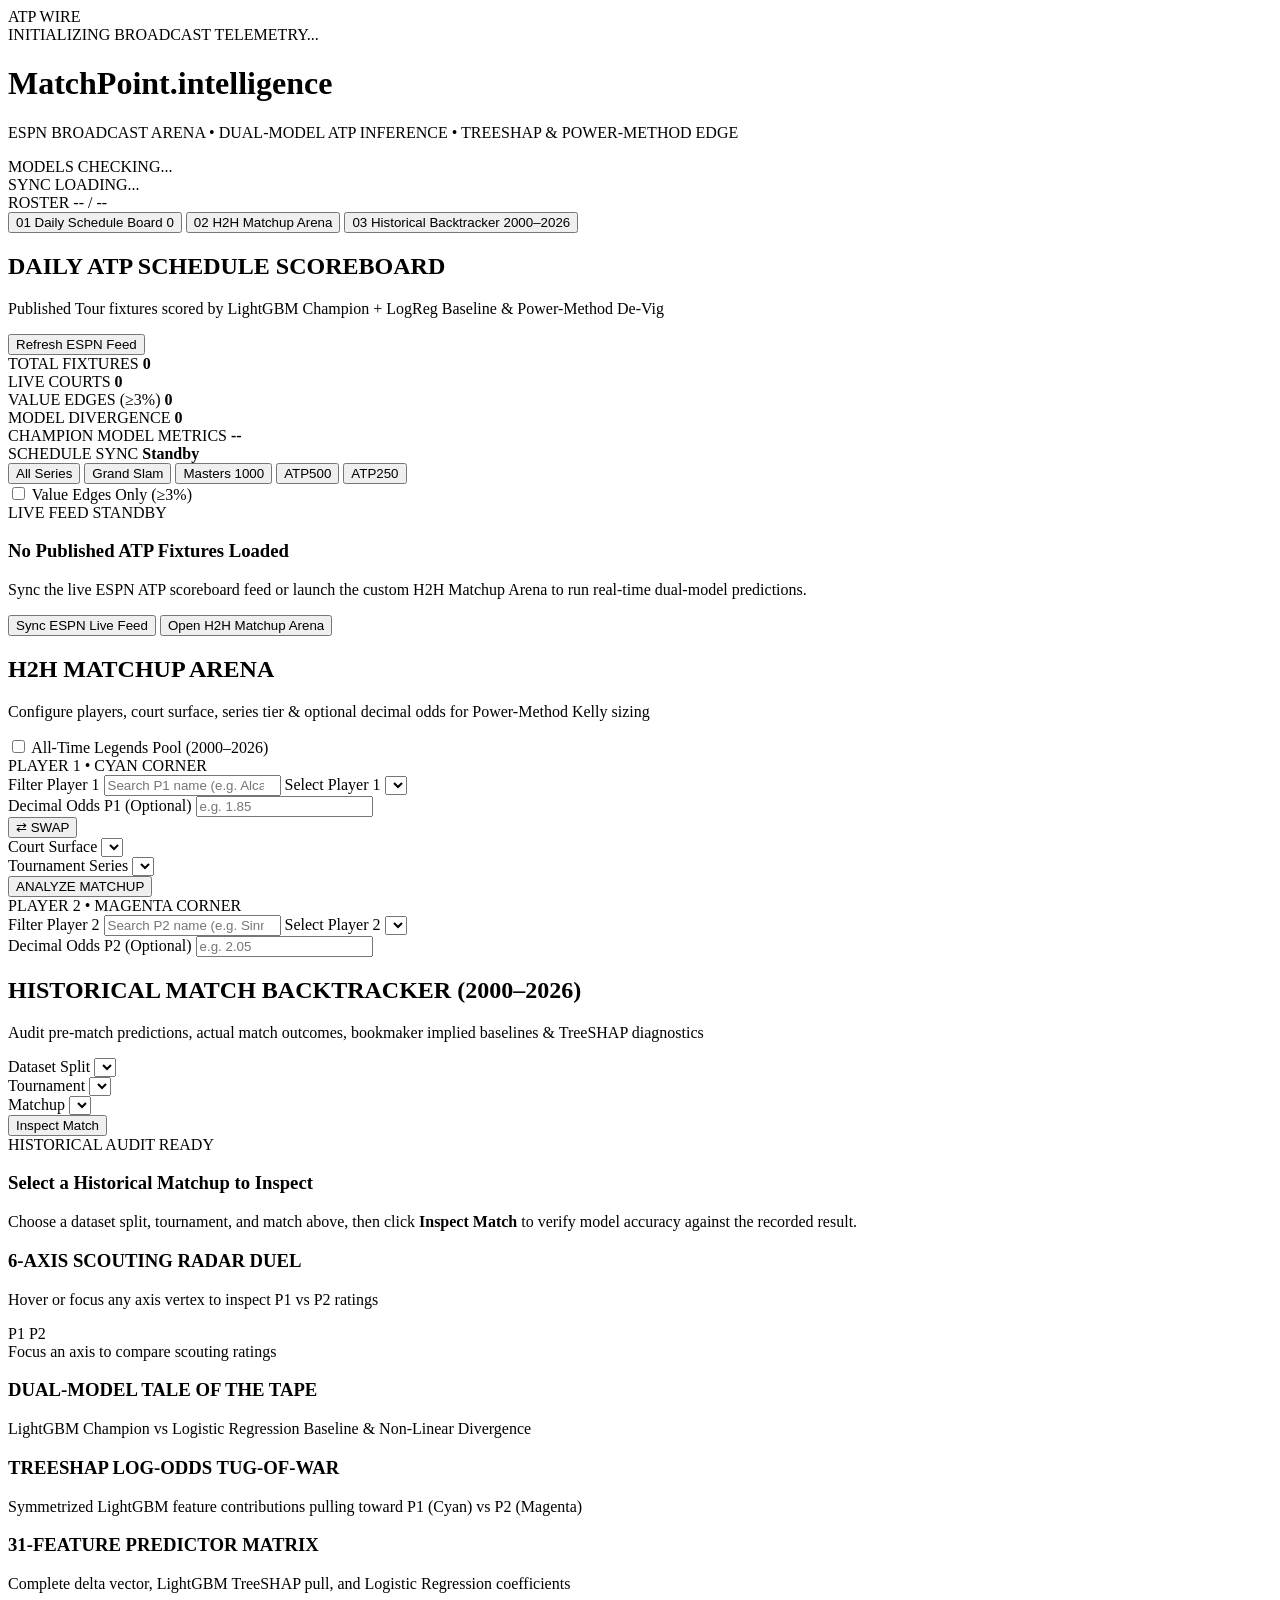
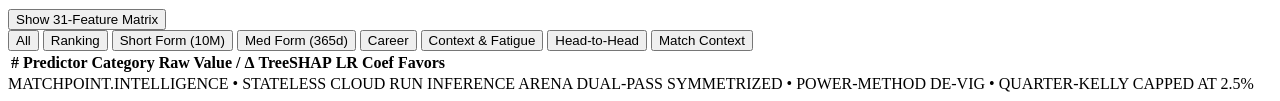
==== web/index.html @ 12cc08c3 "feat: daily ATP sync pipeline, FastAPI neon arena web app, Cloud Run packaging, and E2E suite" ====
<!DOCTYPE html>
<html lang="en">
<head>
  <meta charset="UTF-8">
  <meta name="viewport" content="width=device-width, initial-scale=1.0">
  <title>MatchPoint.intelligence | Neon ESPN ATP Analytics &amp; Inference Arena</title>
  <meta name="description" content="Real-time ATP tennis match prediction arena powered by dual-model LightGBM &amp; Logistic Regression inference, TreeSHAP explainability, Power-Method de-vigged betting edges, and Arcade scouting cards.">
  <link rel="stylesheet" href="/static/styles.css">
  <script defer src="/static/arcade_cards.js"></script>
  <script defer src="/static/charts.js"></script>
  <script defer src="/static/app.js"></script>
</head>
<body>
  <!-- Top ESPN Live-Match Ticker Strip -->
  <aside id="espnTickerStrip" data-testid="espn-ticker-strip" class="espn-ticker-strip" aria-label="ATP Live Match Ticker">
    <div class="ticker-brand-tag">
      <span class="live-dot" aria-hidden="true"></span>
      <span>ATP WIRE</span>
    </div>
    <div class="ticker-viewport">
      <div id="tickerTrack" data-testid="ticker-track" class="ticker-track" role="list">
        <div class="ticker-standby">INITIALIZING BROADCAST TELEMETRY...</div>
      </div>
    </div>
  </aside>

  <!-- Broadcast Masthead -->
  <header id="masthead" class="masthead">
    <div class="masthead-inner">
      <div class="brand-lockup">
        <div class="brand-emblem" aria-hidden="true">
          <span class="court-arc"></span>
          <span class="ball-core"></span>
        </div>
        <div class="brand-titles">
          <h1>MatchPoint.intelligence</h1>
          <p class="brand-subtitle">ESPN BROADCAST ARENA &bull; DUAL-MODEL ATP INFERENCE &bull; TREESHAP &amp; POWER-METHOD EDGE</p>
        </div>
      </div>

      <div class="telemetry-chips" aria-label="System Telemetry">
        <div id="chipModelsStatus" class="telemetry-chip">
          <span class="chip-dot chip-dot-cyan" aria-hidden="true"></span>
          <span class="chip-label">MODELS</span>
          <span class="chip-val">CHECKING...</span>
        </div>
        <div id="chipSyncStatus" class="telemetry-chip">
          <span class="chip-dot chip-dot-volt" aria-hidden="true"></span>
          <span class="chip-label">SYNC</span>
          <span class="chip-val">LOADING...</span>
        </div>
        <div id="chipRosterCount" class="telemetry-chip">
          <span class="chip-dot chip-dot-magenta" aria-hidden="true"></span>
          <span class="chip-label">ROSTER</span>
          <span class="chip-val">-- / --</span>
        </div>
      </div>
    </div>

    <!-- 3 Unified Navigation Modes -->
    <nav class="mode-nav-bar" aria-label="Platform Modes">
      <div class="mode-nav-inner" role="tablist">
        <button
          id="tabSchedule"
          data-testid="tab-schedule"
          class="mode-tab"
          role="tab"
          aria-selected="false"
          aria-controls="panelSchedule"
          type="button"
        >
          <span class="tab-code">01</span>
          <span class="tab-label">Daily Schedule Board</span>
          <span id="tabScheduleBadge" class="tab-badge">0</span>
        </button>
        <button
          id="tabArena"
          data-testid="tab-arena"
          class="mode-tab is-active"
          role="tab"
          aria-selected="true"
          aria-controls="panelArena"
          type="button"
        >
          <span class="tab-code">02</span>
          <span class="tab-label">H2H Matchup Arena</span>
        </button>
        <button
          id="tabBacktracker"
          data-testid="tab-backtracker"
          class="mode-tab"
          role="tab"
          aria-selected="false"
          aria-controls="panelBacktracker"
          type="button"
        >
          <span class="tab-code">03</span>
          <span class="tab-label">Historical Backtracker</span>
          <span class="tab-pill">2000–2026</span>
        </button>
      </div>
    </nav>
  </header>

  <main class="arena-shell">
    <!-- MODE 1: Daily Schedule Board -->
    <section
      id="panelSchedule"
      data-testid="panel-schedule"
      class="mode-panel is-hidden"
      role="tabpanel"
      aria-labelledby="tabSchedule"
      aria-hidden="true"
    >
      <div class="panel-header-row">
        <div>
          <h2 class="section-heading">DAILY ATP SCHEDULE SCOREBOARD</h2>
          <p class="section-subheading">Published Tour fixtures scored by LightGBM Champion + LogReg Baseline &amp; Power-Method De-Vig</p>
        </div>
        <div class="schedule-actions">
          <button id="refreshScheduleBtn" data-testid="refresh-schedule-btn" class="btn-neon-volt" type="button">
            <span class="btn-spinner" aria-hidden="true"></span>
            <span class="btn-text">Refresh ESPN Feed</span>
          </button>
        </div>
      </div>

      <!-- KPI Telemetry Bar -->
      <div id="scheduleKpiBar" class="kpi-bar">
        <div class="kpi-tile">
          <span class="kpi-label">TOTAL FIXTURES</span>
          <strong id="kpiTotalFixtures" class="kpi-value">0</strong>
        </div>
        <div class="kpi-tile kpi-live">
          <span class="kpi-label">LIVE COURTS</span>
          <strong id="kpiLiveCount" class="kpi-value">0</strong>
        </div>
        <div class="kpi-tile kpi-volt">
          <span class="kpi-label">VALUE EDGES (&ge;3%)</span>
          <strong id="kpiValueEdges" class="kpi-value">0</strong>
        </div>
        <div class="kpi-tile kpi-amber">
          <span class="kpi-label">MODEL DIVERGENCE</span>
          <strong id="kpiDivergentCount" class="kpi-value">0</strong>
        </div>
        <div class="kpi-tile kpi-wide">
          <span class="kpi-label">CHAMPION MODEL METRICS</span>
          <strong id="kpiModelMetrics" class="kpi-value kpi-value-sm">--</strong>
        </div>
        <div class="kpi-tile">
          <span class="kpi-label">SCHEDULE SYNC</span>
          <strong id="kpiSyncTime" class="kpi-value kpi-value-sm">Standby</strong>
        </div>
      </div>

      <!-- Schedule Filter Controls -->
      <div class="schedule-filter-bar">
        <div class="series-pills" role="group" aria-label="Filter by Tournament Series">
          <button type="button" class="filter-pill is-active" data-series="all">All Series</button>
          <button type="button" class="filter-pill" data-series="Grand Slam">Grand Slam</button>
          <button type="button" class="filter-pill" data-series="Masters 1000">Masters 1000</button>
          <button type="button" class="filter-pill" data-series="ATP500">ATP500</button>
          <button type="button" class="filter-pill" data-series="ATP250">ATP250</button>
        </div>

        <label class="toggle-chip" for="onlyEdgeToggle">
          <input id="onlyEdgeToggle" data-testid="only-edge-toggle" type="checkbox">
          <span class="toggle-track" aria-hidden="true"></span>
          <span class="toggle-label">Value Edges Only (&ge;3%)</span>
        </label>
      </div>

      <div id="scheduleNoticeBanner" class="notice-banner is-hidden" role="status" aria-live="polite"></div>

      <!-- Tournament Scoreboard Card Grid -->
      <div id="scheduleCardGrid" data-testid="schedule-card-grid" class="schedule-card-grid"></div>

      <!-- Empty State -->
      <div id="scheduleEmptyState" data-testid="schedule-empty-state" class="empty-state is-hidden">
        <div class="empty-state-badge">LIVE FEED STANDBY</div>
        <h3>No Published ATP Fixtures Loaded</h3>
        <p>Sync the live ESPN ATP scoreboard feed or launch the custom H2H Matchup Arena to run real-time dual-model predictions.</p>
        <div class="empty-state-actions">
          <button id="emptyRefreshBtn" class="btn-neon-volt" type="button">Sync ESPN Live Feed</button>
          <button id="emptyGoArenaBtn" class="btn-neon-cyan" type="button">Open H2H Matchup Arena</button>
        </div>
      </div>
    </section>

    <!-- MODE 2: H2H Matchup Arena (Custom Predictor) -->
    <section
      id="panelArena"
      data-testid="panel-arena"
      class="mode-panel"
      role="tabpanel"
      aria-labelledby="tabArena"
      aria-hidden="false"
    >
      <div class="control-deck">
        <div class="panel-header-row compact">
          <div>
            <h2 class="section-heading">H2H MATCHUP ARENA</h2>
            <p class="section-subheading">Configure players, court surface, series tier &amp; optional decimal odds for Power-Method Kelly sizing</p>
          </div>
          <label class="toggle-chip" for="allTimeToggle">
            <input id="allTimeToggle" data-testid="all-time-toggle" type="checkbox">
            <span class="toggle-track" aria-hidden="true"></span>
            <span class="toggle-label">All-Time Legends Pool (2000–2026)</span>
          </label>
        </div>

        <form id="arenaForm" class="arena-form" novalidate>
          <!-- Player 1 Corner (Cyan) -->
          <div class="player-control-box corner-p1">
            <div class="corner-header">
              <span class="corner-badge p1-badge">PLAYER 1 &bull; CYAN CORNER</span>
            </div>
            <label class="sr-only" for="p1Filter">Filter Player 1</label>
            <input id="p1Filter" class="neon-input filter-input" type="search" placeholder="Search P1 name (e.g. Alcaraz)..." autocomplete="off">
            <label class="sr-only" for="p1Select">Select Player 1</label>
            <select id="p1Select" data-testid="p1-select" class="neon-select"></select>
            <div class="odds-field-row">
              <label for="odd1Input">Decimal Odds P1 <span class="opt-tag">(Optional)</span></label>
              <input id="odd1Input" data-testid="odd1-input" class="neon-input mono-input" type="number" step="0.01" min="1.01" placeholder="e.g. 1.85">
            </div>
          </div>

          <!-- Center Swap & Match Context -->
          <div class="center-control-box">
            <button id="swapPlayersBtn" data-testid="swap-players-btn" class="btn-swap" type="button" title="Swap Player 1 and Player 2" aria-label="Swap Player 1 and Player 2">
              <span aria-hidden="true">&#8644;</span>
              <span>SWAP</span>
            </button>

            <div class="context-select-group">
              <div class="field-stack">
                <label for="surfaceSelect">Court Surface</label>
                <select id="surfaceSelect" data-testid="surface-select" class="neon-select"></select>
              </div>
              <div class="field-stack">
                <label for="seriesSelect">Tournament Series</label>
                <select id="seriesSelect" data-testid="series-select" class="neon-select"></select>
              </div>
            </div>

            <button id="predictBtn" data-testid="predict-btn" class="btn-predict" type="submit">
              <span class="btn-spinner" aria-hidden="true"></span>
              <span class="btn-text">ANALYZE MATCHUP</span>
            </button>
          </div>

          <!-- Player 2 Corner (Magenta) -->
          <div class="player-control-box corner-p2">
            <div class="corner-header">
              <span class="corner-badge p2-badge">PLAYER 2 &bull; MAGENTA CORNER</span>
            </div>
            <label class="sr-only" for="p2Filter">Filter Player 2</label>
            <input id="p2Filter" class="neon-input filter-input" type="search" placeholder="Search P2 name (e.g. Sinner)..." autocomplete="off">
            <label class="sr-only" for="p2Select">Select Player 2</label>
            <select id="p2Select" data-testid="p2-select" class="neon-select"></select>
            <div class="odds-field-row">
              <label for="odd2Input">Decimal Odds P2 <span class="opt-tag">(Optional)</span></label>
              <input id="odd2Input" data-testid="odd2-input" class="neon-input mono-input" type="number" step="0.01" min="1.01" placeholder="e.g. 2.05">
            </div>
          </div>
        </form>

        <div id="arenaErrorBanner" data-testid="arena-error-banner" class="error-banner is-hidden" role="alert"></div>
      </div>
    </section>

    <!-- MODE 3: Historical Match Backtracker (2000-2026) -->
    <section
      id="panelBacktracker"
      data-testid="panel-backtracker"
      class="mode-panel is-hidden"
      role="tabpanel"
      aria-labelledby="tabBacktracker"
      aria-hidden="true"
    >
      <div class="control-deck">
        <div class="panel-header-row compact">
          <div>
            <h2 class="section-heading">HISTORICAL MATCH BACKTRACKER (2000–2026)</h2>
            <p class="section-subheading">Audit pre-match predictions, actual match outcomes, bookmaker implied baselines &amp; TreeSHAP diagnostics</p>
          </div>
        </div>

        <div class="backtracker-grid">
          <div class="field-stack">
            <label for="histSplitSelect">Dataset Split</label>
            <select id="histSplitSelect" data-testid="hist-split-select" class="neon-select"></select>
          </div>
          <div class="field-stack">
            <label for="histTournamentSelect">Tournament</label>
            <select id="histTournamentSelect" data-testid="hist-tournament-select" class="neon-select"></select>
          </div>
          <div class="field-stack">
            <label for="histMatchSelect">Matchup</label>
            <select id="histMatchSelect" data-testid="hist-match-select" class="neon-select"></select>
          </div>
          <div class="field-stack field-action">
            <button id="histInspectBtn" data-testid="hist-inspect-btn" class="btn-neon-volt" type="button">
              <span class="btn-spinner" aria-hidden="true"></span>
              <span class="btn-text">Inspect Match</span>
            </button>
          </div>
        </div>

        <div id="histErrorBanner" class="error-banner is-hidden" role="alert"></div>
      </div>
    </section>

    <!-- FULL ARCADE BROADCAST VISUALIZATION SUITE (Rendered in #arenaStage) -->
    <section id="arenaStage" data-testid="arena-stage" class="arena-stage" aria-live="polite">
      <!-- Historical Result Banner (visible only when is_historical === true) -->
      <div id="historicalResultBanner" data-testid="historical-result-banner" class="historical-result-banner is-hidden"></div>

      <!-- Backtracker Standby Message (visible in Mode 3 prior to first inspect) -->
      <div id="histStandbyPrompt" class="empty-state is-hidden">
        <div class="empty-state-badge">HISTORICAL AUDIT READY</div>
        <h3>Select a Historical Matchup to Inspect</h3>
        <p>Choose a dataset split, tournament, and match above, then click <strong>Inspect Match</strong> to verify model accuracy against the recorded result.</p>
      </div>

      <!-- Active Diagnostic Content -->
      <div id="stageContent" class="stage-content">
        <!-- Split H2H Broadcast Banner -->
        <div id="splitH2HBanner" data-testid="split-h2h-banner" class="split-h2h-banner"></div>

        <!-- Side-by-Side Neon FIFA / TopSpin Trading Cards -->
        <div id="tradingCardsDeck" data-testid="trading-cards-deck" class="trading-cards-deck">
          <article id="playerCardP1" data-testid="player-card-p1" class="arcade-card card-p1"></article>
          <article id="playerCardP2" data-testid="player-card-p2" class="arcade-card card-p2"></article>
        </div>

        <!-- Radar Duel + Divergence Gauge & Tale-of-the-Tape -->
        <div class="viz-duel-grid">
          <!-- 6-Axis Neon Spider/Radar Duel Chart -->
          <section class="arena-panel radar-panel" aria-label="6-Axis Player Stat Radar">
            <div class="arena-panel-header">
              <div>
                <h3 class="panel-title">6-AXIS SCOUTING RADAR DUEL</h3>
                <p class="panel-caption">Hover or focus any axis vertex to inspect P1 vs P2 ratings</p>
              </div>
              <div class="radar-legend">
                <span class="legend-item p1"><i aria-hidden="true"></i><span id="radarLegendP1">P1</span></span>
                <span class="legend-item p2"><i aria-hidden="true"></i><span id="radarLegendP2">P2</span></span>
              </div>
            </div>
            <div id="radarChartContainer" data-testid="radar-chart" class="radar-chart-container"></div>
            <div id="radarReadout" class="radar-readout">Focus an axis to compare scouting ratings</div>
          </section>

          <!-- Dual-Model Divergence Gauge & ESPN Tale-of-the-Tape -->
          <section id="divergenceAndTapePanel" data-testid="tale-of-the-tape" class="arena-panel tape-panel" aria-label="Dual-Model Tale of the Tape">
            <div class="arena-panel-header">
              <div>
                <h3 class="panel-title">DUAL-MODEL TALE OF THE TAPE</h3>
                <p class="panel-caption">LightGBM Champion vs Logistic Regression Baseline &amp; Non-Linear Divergence</p>
              </div>
            </div>

            <div class="tape-top-grid">
              <div id="divergenceGauge" data-testid="divergence-gauge" class="divergence-gauge-box"></div>
              <div id="modelProbBars" class="model-prob-bars"></div>
            </div>

            <!-- Power-Method Edge & Quarter-Kelly Meter -->
            <div id="kellyEdgePanel" data-testid="kelly-edge-panel" class="kelly-edge-panel"></div>

            <!-- 5 Key Delta Tiles -->
            <div id="keyStatsTiles" data-testid="key-stats-tiles" class="key-stats-tiles"></div>
          </section>
        </div>

        <!-- Bidirectional LightGBM TreeSHAP Tug-of-War Breakdown -->
        <section id="treeshapPanel" data-testid="treeshap-panel" class="arena-panel treeshap-panel" aria-label="LightGBM TreeSHAP Tug-of-War">
          <div class="arena-panel-header">
            <div>
              <h3 class="panel-title">TREESHAP LOG-ODDS TUG-OF-WAR</h3>
              <p class="panel-caption">Symmetrized LightGBM feature contributions pulling toward P1 (Cyan) vs P2 (Magenta)</p>
            </div>
            <div id="treeshapSummary" class="treeshap-summary"></div>
          </div>
          <div id="treeshapBars" class="treeshap-bars"></div>
        </section>

        <!-- Collapsible 31-Feature Matrix -->
        <section id="featuresMatrixSection" data-testid="features-matrix-section" class="arena-panel features-matrix-section">
          <div class="matrix-header-row">
            <div>
              <h3 class="panel-title">31-FEATURE PREDICTOR MATRIX</h3>
              <p class="panel-caption">Complete delta vector, LightGBM TreeSHAP pull, and Logistic Regression coefficients</p>
            </div>
            <button
              id="toggleFeaturesMatrixBtn"
              data-testid="toggle-features-matrix-btn"
              class="btn-neon-outline"
              type="button"
              aria-expanded="false"
              aria-controls="featuresMatrixBody"
            >
              Show 31-Feature Matrix
            </button>
          </div>

          <div id="featuresMatrixBody" class="features-matrix-body is-hidden">
            <div id="matrixCategoryPills" class="series-pills matrix-pills" role="group" aria-label="Filter 31 features by category">
              <button type="button" class="filter-pill is-active" data-category="All">All</button>
              <button type="button" class="filter-pill" data-category="Ranking">Ranking</button>
              <button type="button" class="filter-pill" data-category="Short Form (10M)">Short Form (10M)</button>
              <button type="button" class="filter-pill" data-category="Med Form (365d)">Med Form (365d)</button>
              <button type="button" class="filter-pill" data-category="Career">Career</button>
              <button type="button" class="filter-pill" data-category="Context & Fatigue">Context &amp; Fatigue</button>
              <button type="button" class="filter-pill" data-category="Head-to-Head">Head-to-Head</button>
              <button type="button" class="filter-pill" data-category="Match Context">Match Context</button>
            </div>

            <div class="table-scroll">
              <table id="features31Table" data-testid="features-31-table" class="features-table">
                <thead>
                  <tr>
                    <th>#</th>
                    <th>Predictor</th>
                    <th>Category</th>
                    <th class="num-col">Raw Value / &Delta;</th>
                    <th class="num-col">TreeSHAP</th>
                    <th class="num-col">LR Coef</th>
                    <th>Favors</th>
                  </tr>
                </thead>
                <tbody id="features31Tbody"></tbody>
              </table>
            </div>
          </div>
        </section>
      </div>
    </section>
  </main>

  <footer class="broadcast-footer">
    <div class="footer-inner">
      <span>MATCHPOINT.INTELLIGENCE &bull; STATELESS CLOUD RUN INFERENCE ARENA</span>
      <span>DUAL-PASS SYMMETRIZED &bull; POWER-METHOD DE-VIG &bull; QUARTER-KELLY CAPPED AT 2.5%</span>
    </div>
  </footer>
</body>
</html>
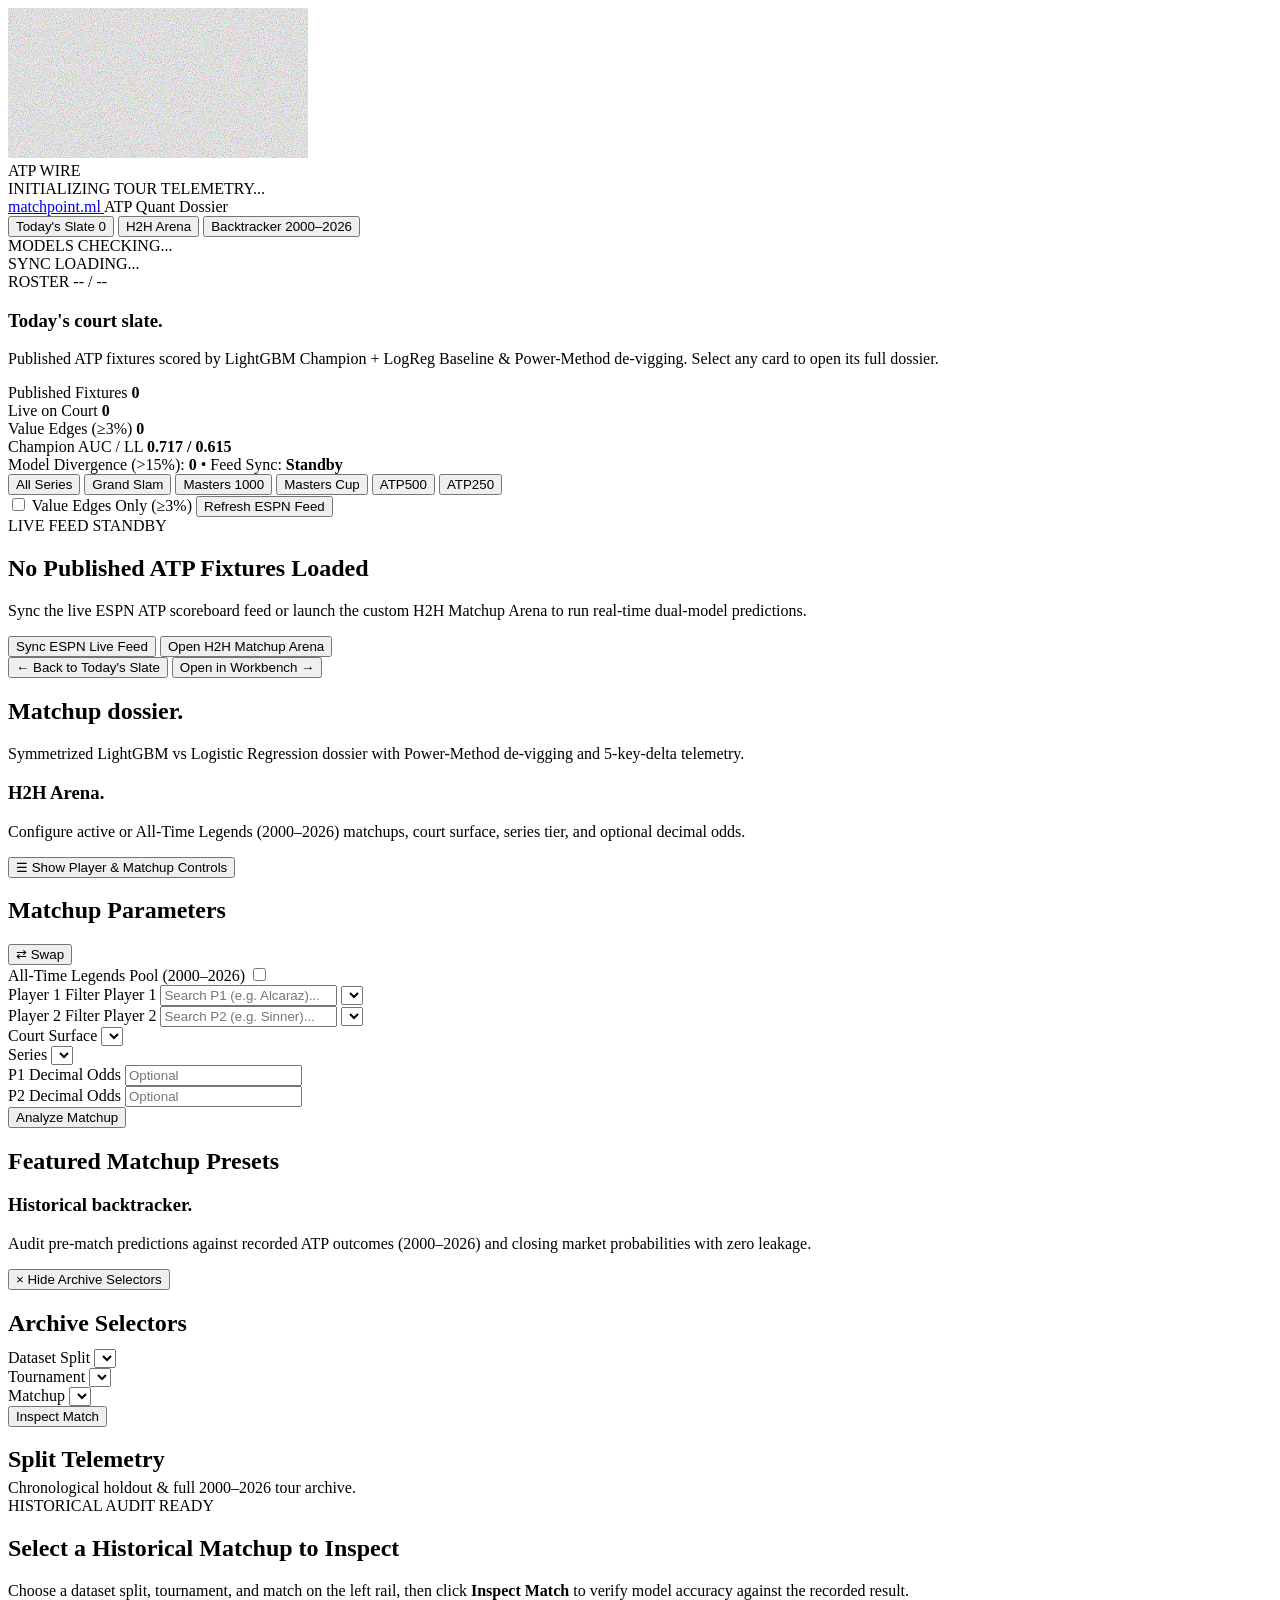
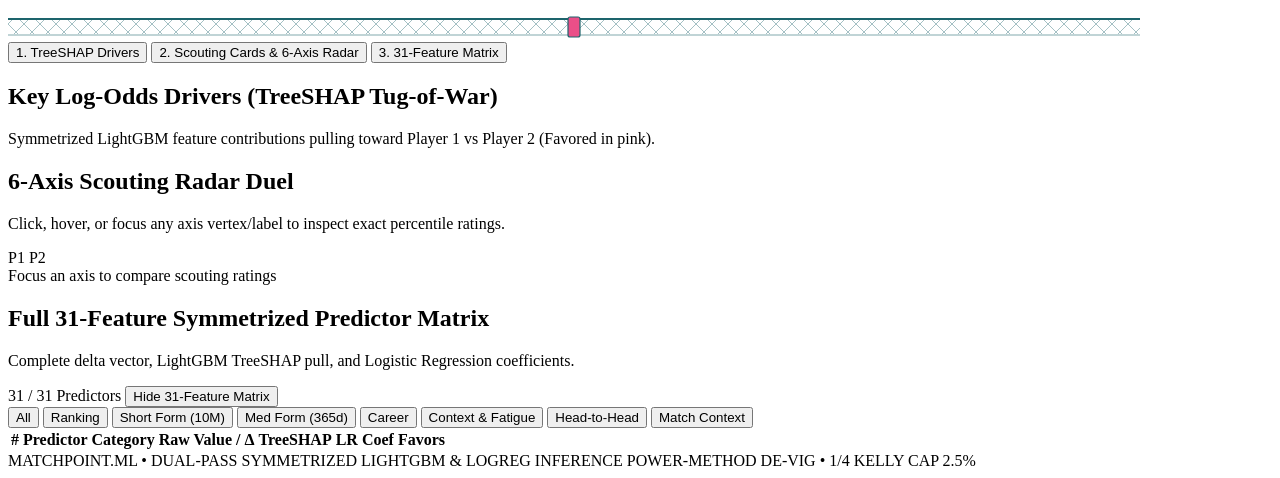
==== commit 5e62f475: "feat(ui): wire Risograph Option A tokens, HTML shell, and stylesheet" ====
--- a/web/index.html
+++ b/web/index.html
@@ -3,15 +3,28 @@
 <head>
   <meta charset="UTF-8">
   <meta name="viewport" content="width=device-width, initial-scale=1.0">
-  <title>MatchPoint.intelligence | Neon ESPN ATP Analytics &amp; Inference Arena</title>
-  <meta name="description" content="Real-time ATP tennis match prediction arena powered by dual-model LightGBM &amp; Logistic Regression inference, TreeSHAP explainability, Power-Method de-vigged betting edges, and Arcade scouting cards.">
+  <title>matchpoint.ml | Risograph ATP Intelligence &amp; Inference Dossier</title>
+  <meta name="description" content="Explainable ATP tennis match forecasting and quantitative edge platform powered by symmetrized LightGBM &amp; Logistic Regression inference, TreeSHAP drivers, Power-Method de-vigged odds, and 6-axis scouting dossiers.">
+  <link rel="icon" href="data:image/svg+xml,%3Csvg xmlns='http://www.w3.org/2000/svg' viewBox='0 0 32 32'%3E%3Crect width='32' height='32' rx='6' fill='%23F8DBC1' stroke='%231D646C' stroke-width='2'/%3E%3Ccircle cx='16' cy='16' r='8' fill='%23EA4F88'/%3E%3C/svg%3E">
+  <link rel="preconnect" href="https://fonts.googleapis.com">
+  <link rel="preconnect" href="https://fonts.gstatic.com" crossorigin>
+  <link rel="stylesheet" href="https://fonts.googleapis.com/css2?family=JetBrains+Mono:wght@500;700&family=Plus+Jakarta+Sans:wght@400;500;600;700&family=Space+Grotesk:wght@500;700&display=swap">
+  <link rel="stylesheet" href="/static/tokens.css">
   <link rel="stylesheet" href="/static/styles.css">
   <script defer src="/static/arcade_cards.js"></script>
   <script defer src="/static/charts.js"></script>
   <script defer src="/static/app.js"></script>
 </head>
 <body>
-  <!-- Top ESPN Live-Match Ticker Strip -->
+  <!-- Subtle Paper-Grain Overlay (4% opacity multiply) -->
+  <svg class="paper-grain-overlay" aria-hidden="true">
+    <filter id="risoGrainUnified">
+      <feTurbulence type="fractalNoise" baseFrequency="0.85" numOctaves="3" stitchTiles="stitch" />
+    </filter>
+    <rect width="100%" height="100%" filter="url(#risoGrainUnified)" />
+  </svg>
+
+  <!-- Top ATP Wire Live-Match Ticker Strip -->
   <aside id="espnTickerStrip" data-testid="espn-ticker-strip" class="espn-ticker-strip" aria-label="ATP Live Match Ticker">
     <div class="ticker-brand-tag">
       <span class="live-dot" aria-hidden="true"></span>
@@ -19,431 +32,569 @@
     </div>
     <div class="ticker-viewport">
       <div id="tickerTrack" data-testid="ticker-track" class="ticker-track" role="list">
-        <div class="ticker-standby">INITIALIZING BROADCAST TELEMETRY...</div>
+        <div class="ticker-standby">INITIALIZING TOUR TELEMETRY...</div>
       </div>
     </div>
   </aside>
 
-  <!-- Broadcast Masthead -->
-  <header id="masthead" class="masthead">
-    <div class="masthead-inner">
-      <div class="brand-lockup">
-        <div class="brand-emblem" aria-hidden="true">
-          <span class="court-arc"></span>
-          <span class="ball-core"></span>
-        </div>
-        <div class="brand-titles">
-          <h1>MatchPoint.intelligence</h1>
-          <p class="brand-subtitle">ESPN BROADCAST ARENA &bull; DUAL-MODEL ATP INFERENCE &bull; TREESHAP &amp; POWER-METHOD EDGE</p>
-        </div>
+  <div class="page-shell">
+    <!-- Clean Single-Row Masthead -->
+    <header id="masthead" class="riso-header">
+      <div class="wordmark-lockup">
+        <a href="#slate" class="wordmark-link" aria-label="matchpoint.ml Today's Slate">
+          <span class="wordmark">matchpoint<span class="focal-dot">.</span>ml</span>
+        </a>
+        <span class="wordmark-tag">ATP Quant Dossier</span>
       </div>
+
+      <nav class="mode-nav-bar" aria-label="Platform Modes">
+        <div class="mode-pills" role="tablist">
+          <button
+            id="tabSchedule"
+            data-testid="tab-schedule"
+            class="mode-pill is-active"
+            role="tab"
+            aria-selected="true"
+            aria-controls="panelSchedule"
+            data-route="slate"
+            type="button"
+          >
+            <span>Today's Slate</span>
+            <span id="tabScheduleBadge" class="tab-badge metric-tabular">0</span>
+          </button>
+          <button
+            id="tabArena"
+            data-testid="tab-arena"
+            class="mode-pill"
+            role="tab"
+            aria-selected="false"
+            aria-controls="panelArena"
+            data-route="arena"
+            type="button"
+          >
+            <span>H2H Arena</span>
+          </button>
+          <button
+            id="tabBacktracker"
+            data-testid="tab-backtracker"
+            class="mode-pill"
+            role="tab"
+            aria-selected="false"
+            aria-controls="panelBacktracker"
+            data-route="backtracker"
+            type="button"
+          >
+            <span>Backtracker</span>
+            <span class="tab-pill metric-tabular">2000–2026</span>
+          </button>
+        </div>
+      </nav>
 
       <div class="telemetry-chips" aria-label="System Telemetry">
         <div id="chipModelsStatus" class="telemetry-chip">
-          <span class="chip-dot chip-dot-cyan" aria-hidden="true"></span>
+          <span class="chip-dot chip-dot-teal" aria-hidden="true"></span>
           <span class="chip-label">MODELS</span>
-          <span class="chip-val">CHECKING...</span>
+          <span class="chip-val metric-tabular">CHECKING...</span>
         </div>
         <div id="chipSyncStatus" class="telemetry-chip">
-          <span class="chip-dot chip-dot-volt" aria-hidden="true"></span>
+          <span class="chip-dot chip-dot-signal" aria-hidden="true"></span>
           <span class="chip-label">SYNC</span>
-          <span class="chip-val">LOADING...</span>
+          <span class="chip-val metric-tabular">LOADING...</span>
         </div>
         <div id="chipRosterCount" class="telemetry-chip">
-          <span class="chip-dot chip-dot-magenta" aria-hidden="true"></span>
+          <span class="chip-dot chip-dot-muted" aria-hidden="true"></span>
           <span class="chip-label">ROSTER</span>
-          <span class="chip-val">-- / --</span>
+          <span class="chip-val metric-tabular">-- / --</span>
         </div>
       </div>
-    </div>
-
-    <!-- 3 Unified Navigation Modes -->
-    <nav class="mode-nav-bar" aria-label="Platform Modes">
-      <div class="mode-nav-inner" role="tablist">
-        <button
-          id="tabSchedule"
-          data-testid="tab-schedule"
-          class="mode-tab"
-          role="tab"
-          aria-selected="false"
-          aria-controls="panelSchedule"
-          type="button"
-        >
-          <span class="tab-code">01</span>
-          <span class="tab-label">Daily Schedule Board</span>
-          <span id="tabScheduleBadge" class="tab-badge">0</span>
-        </button>
-        <button
-          id="tabArena"
-          data-testid="tab-arena"
-          class="mode-tab is-active"
-          role="tab"
-          aria-selected="true"
-          aria-controls="panelArena"
-          type="button"
-        >
-          <span class="tab-code">02</span>
-          <span class="tab-label">H2H Matchup Arena</span>
-        </button>
-        <button
-          id="tabBacktracker"
-          data-testid="tab-backtracker"
-          class="mode-tab"
-          role="tab"
-          aria-selected="false"
-          aria-controls="panelBacktracker"
-          type="button"
-        >
-          <span class="tab-code">03</span>
-          <span class="tab-label">Historical Backtracker</span>
-          <span class="tab-pill">2000–2026</span>
-        </button>
-      </div>
-    </nav>
-  </header>
-
-  <main class="arena-shell">
-    <!-- MODE 1: Daily Schedule Board -->
-    <section
-      id="panelSchedule"
-      data-testid="panel-schedule"
-      class="mode-panel is-hidden"
-      role="tabpanel"
-      aria-labelledby="tabSchedule"
-      aria-hidden="true"
-    >
-      <div class="panel-header-row">
-        <div>
-          <h2 class="section-heading">DAILY ATP SCHEDULE SCOREBOARD</h2>
-          <p class="section-subheading">Published Tour fixtures scored by LightGBM Champion + LogReg Baseline &amp; Power-Method De-Vig</p>
-        </div>
-        <div class="schedule-actions">
-          <button id="refreshScheduleBtn" data-testid="refresh-schedule-btn" class="btn-neon-volt" type="button">
-            <span class="btn-spinner" aria-hidden="true"></span>
-            <span class="btn-text">Refresh ESPN Feed</span>
+    </header>
+
+    <main class="arena-shell">
+      <!-- ================================================================
+           VIEW 1: #slate — Today's Court Slate (Default Landing Route)
+           ================================================================ -->
+      <section
+        id="panelSchedule"
+        data-testid="panel-schedule"
+        class="mode-panel"
+        role="tabpanel"
+        aria-labelledby="tabSchedule"
+        aria-hidden="false"
+      >
+        <section class="hero-anchor-band">
+          <h1 class="hero-display-title">Today's court slate<span class="focal-accent">.</span></h1>
+          <p class="hero-lead">
+            Published ATP fixtures scored by LightGBM Champion + LogReg Baseline &amp; Power-Method de-vigging. Select any card to open its full dossier.
+          </p>
+        </section>
+
+        <!-- 4-KPI Summary Strip -->
+        <section id="scheduleKpiBar" class="kpi-strip" aria-label="Slate Summary">
+          <div class="kpi-box">
+            <span class="kpi-label">Published Fixtures</span>
+            <strong id="kpiTotalFixtures" class="kpi-value metric-tabular">0</strong>
+          </div>
+          <div class="kpi-box">
+            <span class="kpi-label">Live on Court</span>
+            <strong id="kpiLiveCount" class="kpi-value metric-tabular">0</strong>
+          </div>
+          <div class="kpi-box">
+            <span class="kpi-label">Value Edges (&ge;3%)</span>
+            <strong id="kpiValueEdges" class="kpi-value inline-pink metric-tabular">0</strong>
+          </div>
+          <div class="kpi-box">
+            <span class="kpi-label">Champion AUC / LL</span>
+            <strong id="kpiModelMetrics" class="kpi-value kpi-value-sm metric-tabular">0.717 / 0.615</strong>
+          </div>
+        </section>
+
+        <!-- Secondary Sync & Divergence Metadata Line -->
+        <div class="slate-meta-subline">
+          <span>Model Divergence (&gt;15%): <strong id="kpiDivergentCount" class="metric-tabular">0</strong></span>
+          <span aria-hidden="true">&bull;</span>
+          <span>Feed Sync: <strong id="kpiSyncTime" class="metric-tabular">Standby</strong></span>
+        </div>
+
+        <!-- Schedule Filter Toolbar -->
+        <div class="filter-toolbar">
+          <div class="series-pills" role="group" aria-label="Filter by Tournament Series">
+            <button type="button" class="filter-pill is-active" data-series="all">All Series</button>
+            <button type="button" class="filter-pill" data-series="Grand Slam">Grand Slam</button>
+            <button type="button" class="filter-pill" data-series="Masters 1000">Masters 1000</button>
+            <button type="button" class="filter-pill" data-series="Masters Cup">Masters Cup</button>
+            <button type="button" class="filter-pill" data-series="ATP500">ATP500</button>
+            <button type="button" class="filter-pill" data-series="ATP250">ATP250</button>
+          </div>
+
+          <div class="toolbar-actions">
+            <label class="toggle-pill" id="onlyEdgeToggleLabel" for="onlyEdgeToggle">
+              <input id="onlyEdgeToggle" data-testid="only-edge-toggle" type="checkbox">
+              <span class="toggle-label">Value Edges Only (&ge;3%)</span>
+            </label>
+            <button id="refreshScheduleBtn" data-testid="refresh-schedule-btn" class="btn-primary-signal" type="button">
+              <span class="btn-spinner" aria-hidden="true"></span>
+              <span class="btn-text">Refresh ESPN Feed</span>
+            </button>
+          </div>
+        </div>
+
+        <div id="scheduleNoticeBanner" class="notice-banner is-hidden" role="status" aria-live="polite"></div>
+
+        <!-- 2-Column Print Plate Fixture Grid -->
+        <div id="scheduleCardGrid" data-testid="schedule-card-grid" class="slate-grid"></div>
+
+        <!-- Empty State (hidden when live or fallback slate renders) -->
+        <div id="scheduleEmptyState" data-testid="schedule-empty-state" class="riso-card empty-state is-hidden">
+          <span class="badge badge-neutral">LIVE FEED STANDBY</span>
+          <h2>No Published ATP Fixtures Loaded</h2>
+          <p class="meta-caption">Sync the live ESPN ATP scoreboard feed or launch the custom H2H Matchup Arena to run real-time dual-model predictions.</p>
+          <div class="empty-state-actions">
+            <button id="emptyRefreshBtn" class="btn-primary-signal" type="button">Sync ESPN Live Feed</button>
+            <button id="emptyGoArenaBtn" class="btn-secondary-riso" type="button">Open H2H Matchup Arena</button>
+          </div>
+        </div>
+      </section>
+
+      <!-- ================================================================
+           VIEW 2: #match/<id> — Editorial Match Dossier
+           ================================================================ -->
+      <section
+        id="panelMatch"
+        data-testid="panel-match"
+        class="mode-panel is-hidden"
+        aria-label="Match Editorial Dossier"
+        aria-hidden="true"
+      >
+        <div class="hero-anchor-band">
+          <div class="dossier-topbar">
+            <button id="backToSlateBtn" class="btn-secondary-riso" type="button">&larr; Back to Today's Slate</button>
+            <button id="openInWorkbenchBtn" class="btn-primary-signal" type="button">Open in Workbench &rarr;</button>
+          </div>
+          <h1 id="matchHeroTitle" class="hero-display-title">Matchup dossier<span class="focal-accent">.</span></h1>
+          <p id="matchHeroSubtitle" class="hero-lead">Symmetrized LightGBM vs Logistic Regression dossier with Power-Method de-vigging and 5-key-delta telemetry.</p>
+        </div>
+
+        <div id="matchDossierMount" class="canvas-stack"></div>
+      </section>
+
+      <!-- ================================================================
+           VIEW 3A: #arena — Custom / All-Time Legends H2H Workbench
+           ================================================================ -->
+      <section
+        id="panelArena"
+        data-testid="panel-arena"
+        class="mode-panel is-hidden"
+        role="tabpanel"
+        aria-labelledby="tabArena"
+        aria-hidden="true"
+      >
+        <section class="hero-anchor-band hero-compact">
+          <h1 class="hero-display-title">H2H Arena<span class="focal-accent">.</span></h1>
+          <p class="hero-lead">Configure active or All-Time Legends (2000–2026) matchups, court surface, series tier, and optional decimal odds.</p>
+        </section>
+
+        <div class="workbench-toolbar">
+          <button
+            id="arenaRailToggleBtn"
+            class="btn-secondary-riso"
+            type="button"
+            aria-expanded="false"
+            aria-controls="arenaRail"
+          >
+            &#9776; Show Player &amp; Matchup Controls
           </button>
-        </div>
-      </div>
-
-      <!-- KPI Telemetry Bar -->
-      <div id="scheduleKpiBar" class="kpi-bar">
-        <div class="kpi-tile">
-          <span class="kpi-label">TOTAL FIXTURES</span>
-          <strong id="kpiTotalFixtures" class="kpi-value">0</strong>
-        </div>
-        <div class="kpi-tile kpi-live">
-          <span class="kpi-label">LIVE COURTS</span>
-          <strong id="kpiLiveCount" class="kpi-value">0</strong>
-        </div>
-        <div class="kpi-tile kpi-volt">
-          <span class="kpi-label">VALUE EDGES (&ge;3%)</span>
-          <strong id="kpiValueEdges" class="kpi-value">0</strong>
-        </div>
-        <div class="kpi-tile kpi-amber">
-          <span class="kpi-label">MODEL DIVERGENCE</span>
-          <strong id="kpiDivergentCount" class="kpi-value">0</strong>
-        </div>
-        <div class="kpi-tile kpi-wide">
-          <span class="kpi-label">CHAMPION MODEL METRICS</span>
-          <strong id="kpiModelMetrics" class="kpi-value kpi-value-sm">--</strong>
-        </div>
-        <div class="kpi-tile">
-          <span class="kpi-label">SCHEDULE SYNC</span>
-          <strong id="kpiSyncTime" class="kpi-value kpi-value-sm">Standby</strong>
-        </div>
-      </div>
-
-      <!-- Schedule Filter Controls -->
-      <div class="schedule-filter-bar">
-        <div class="series-pills" role="group" aria-label="Filter by Tournament Series">
-          <button type="button" class="filter-pill is-active" data-series="all">All Series</button>
-          <button type="button" class="filter-pill" data-series="Grand Slam">Grand Slam</button>
-          <button type="button" class="filter-pill" data-series="Masters 1000">Masters 1000</button>
-          <button type="button" class="filter-pill" data-series="ATP500">ATP500</button>
-          <button type="button" class="filter-pill" data-series="ATP250">ATP250</button>
-        </div>
-
-        <label class="toggle-chip" for="onlyEdgeToggle">
-          <input id="onlyEdgeToggle" data-testid="only-edge-toggle" type="checkbox">
-          <span class="toggle-track" aria-hidden="true"></span>
-          <span class="toggle-label">Value Edges Only (&ge;3%)</span>
-        </label>
-      </div>
-
-      <div id="scheduleNoticeBanner" class="notice-banner is-hidden" role="status" aria-live="polite"></div>
-
-      <!-- Tournament Scoreboard Card Grid -->
-      <div id="scheduleCardGrid" data-testid="schedule-card-grid" class="schedule-card-grid"></div>
-
-      <!-- Empty State -->
-      <div id="scheduleEmptyState" data-testid="schedule-empty-state" class="empty-state is-hidden">
-        <div class="empty-state-badge">LIVE FEED STANDBY</div>
-        <h3>No Published ATP Fixtures Loaded</h3>
-        <p>Sync the live ESPN ATP scoreboard feed or launch the custom H2H Matchup Arena to run real-time dual-model predictions.</p>
-        <div class="empty-state-actions">
-          <button id="emptyRefreshBtn" class="btn-neon-volt" type="button">Sync ESPN Live Feed</button>
-          <button id="emptyGoArenaBtn" class="btn-neon-cyan" type="button">Open H2H Matchup Arena</button>
-        </div>
-      </div>
-    </section>
-
-    <!-- MODE 2: H2H Matchup Arena (Custom Predictor) -->
-    <section
-      id="panelArena"
-      data-testid="panel-arena"
-      class="mode-panel"
-      role="tabpanel"
-      aria-labelledby="tabArena"
-      aria-hidden="false"
-    >
-      <div class="control-deck">
-        <div class="panel-header-row compact">
-          <div>
-            <h2 class="section-heading">H2H MATCHUP ARENA</h2>
-            <p class="section-subheading">Configure players, court surface, series tier &amp; optional decimal odds for Power-Method Kelly sizing</p>
-          </div>
-          <label class="toggle-chip" for="allTimeToggle">
-            <input id="allTimeToggle" data-testid="all-time-toggle" type="checkbox">
-            <span class="toggle-track" aria-hidden="true"></span>
-            <span class="toggle-label">All-Time Legends Pool (2000–2026)</span>
-          </label>
-        </div>
-
-        <form id="arenaForm" class="arena-form" novalidate>
-          <!-- Player 1 Corner (Cyan) -->
-          <div class="player-control-box corner-p1">
-            <div class="corner-header">
-              <span class="corner-badge p1-badge">PLAYER 1 &bull; CYAN CORNER</span>
+          <span id="arenaCollapsedSummary" class="meta-caption"></span>
+        </div>
+
+        <div id="arenaWorkbenchGrid" class="workbench-grid is-rail-collapsed">
+          <aside id="arenaRail" class="rail-stack" aria-label="H2H Matchup Controls">
+            <section class="riso-card">
+              <div class="rail-card-header">
+                <h2 class="card-title-sm">Matchup Parameters</h2>
+                <button
+                  id="swapPlayersBtn"
+                  data-testid="swap-players-btn"
+                  class="btn-secondary-riso btn-sm"
+                  type="button"
+                  title="Swap Player 1 and Player 2"
+                  aria-label="Swap Player 1 and Player 2"
+                >
+                  &#8644; Swap
+                </button>
+              </div>
+
+              <form id="arenaForm" class="rail-form" novalidate>
+                <label class="toggle-pill toggle-full" id="allTimeToggleLabel" for="allTimeToggle">
+                  <span class="toggle-label">All-Time Legends Pool (2000–2026)</span>
+                  <input id="allTimeToggle" data-testid="all-time-toggle" type="checkbox">
+                </label>
+
+                <div class="field-group">
+                  <label class="field-lbl" for="p1Select">Player 1</label>
+                  <label class="sr-only" for="p1Filter">Filter Player 1</label>
+                  <input id="p1Filter" class="riso-input filter-input" type="search" placeholder="Search P1 (e.g. Alcaraz)..." autocomplete="off">
+                  <select id="p1Select" data-testid="p1-select" class="riso-select"></select>
+                </div>
+
+                <div class="field-group">
+                  <label class="field-lbl" for="p2Select">Player 2</label>
+                  <label class="sr-only" for="p2Filter">Filter Player 2</label>
+                  <input id="p2Filter" class="riso-input filter-input" type="search" placeholder="Search P2 (e.g. Sinner)..." autocomplete="off">
+                  <select id="p2Select" data-testid="p2-select" class="riso-select"></select>
+                </div>
+
+                <div class="two-col-tight">
+                  <div class="field-group">
+                    <label class="field-lbl" for="surfaceSelect">Court Surface</label>
+                    <select id="surfaceSelect" data-testid="surface-select" class="riso-select"></select>
+                  </div>
+                  <div class="field-group">
+                    <label class="field-lbl" for="seriesSelect">Series</label>
+                    <select id="seriesSelect" data-testid="series-select" class="riso-select"></select>
+                  </div>
+                </div>
+
+                <div class="two-col-tight">
+                  <div class="field-group">
+                    <label class="field-lbl" for="odd1Input">P1 Decimal Odds</label>
+                    <input id="odd1Input" data-testid="odd1-input" class="riso-input metric-tabular" type="number" step="0.01" min="1.01" placeholder="Optional">
+                  </div>
+                  <div class="field-group">
+                    <label class="field-lbl" for="odd2Input">P2 Decimal Odds</label>
+                    <input id="odd2Input" data-testid="odd2-input" class="riso-input metric-tabular" type="number" step="0.01" min="1.01" placeholder="Optional">
+                  </div>
+                </div>
+
+                <button id="predictBtn" data-testid="predict-btn" class="btn-primary-signal btn-full" type="submit">
+                  <span class="btn-spinner" aria-hidden="true"></span>
+                  <span class="btn-text">Analyze Matchup</span>
+                </button>
+              </form>
+
+              <div id="arenaErrorBanner" data-testid="arena-error-banner" class="error-banner is-hidden" role="alert"></div>
+            </section>
+
+            <section class="riso-card">
+              <h2 class="card-title-sm" style="margin-bottom:8px;">Featured Matchup Presets</h2>
+              <div id="arenaPresets" class="presets-list"></div>
+            </section>
+          </aside>
+
+          <div id="arenaDossierMount" class="canvas-stack"></div>
+        </div>
+      </section>
+
+      <!-- ================================================================
+           VIEW 3B: #backtracker — Historical Match Backtracker Workbench
+           ================================================================ -->
+      <section
+        id="panelBacktracker"
+        data-testid="panel-backtracker"
+        class="mode-panel is-hidden"
+        role="tabpanel"
+        aria-labelledby="tabBacktracker"
+        aria-hidden="true"
+      >
+        <section class="hero-anchor-band hero-compact">
+          <h1 class="hero-display-title">Historical backtracker<span class="focal-accent">.</span></h1>
+          <p class="hero-lead">Audit pre-match predictions against recorded ATP outcomes (2000–2026) and closing market probabilities with zero leakage.</p>
+        </section>
+
+        <div class="workbench-toolbar">
+          <button
+            id="btRailToggleBtn"
+            class="btn-secondary-riso"
+            type="button"
+            aria-expanded="true"
+            aria-controls="btRail"
+          >
+            &times; Hide Archive Selectors
+          </button>
+          <span id="btCollapsedSummary" class="meta-caption"></span>
+        </div>
+
+        <div id="btWorkbenchGrid" class="workbench-grid">
+          <aside id="btRail" class="rail-stack" aria-label="Historical Backtracker Controls">
+            <section class="riso-card">
+              <h2 class="card-title-sm" style="margin-bottom:12px;">Archive Selectors</h2>
+              <div class="rail-form">
+                <div class="field-group">
+                  <label class="field-lbl" for="histSplitSelect">Dataset Split</label>
+                  <select id="histSplitSelect" data-testid="hist-split-select" class="riso-select"></select>
+                </div>
+                <div class="field-group">
+                  <label class="field-lbl" for="histTournamentSelect">Tournament</label>
+                  <select id="histTournamentSelect" data-testid="hist-tournament-select" class="riso-select"></select>
+                </div>
+                <div class="field-group">
+                  <label class="field-lbl" for="histMatchSelect">Matchup</label>
+                  <select id="histMatchSelect" data-testid="hist-match-select" class="riso-select"></select>
+                </div>
+                <button id="histInspectBtn" data-testid="hist-inspect-btn" class="btn-primary-signal btn-full" type="button">
+                  <span class="btn-spinner" aria-hidden="true"></span>
+                  <span class="btn-text">Inspect Match</span>
+                </button>
+              </div>
+              <div id="histErrorBanner" class="error-banner is-hidden" role="alert"></div>
+            </section>
+
+            <section class="riso-card">
+              <h2 class="card-title-sm" style="margin-bottom:6px;">Split Telemetry</h2>
+              <div id="btSplitMeta" class="meta-caption">Chronological holdout &amp; full 2000–2026 tour archive.</div>
+            </section>
+          </aside>
+
+          <div id="btDossierMount" class="canvas-stack">
+            <!-- Historical Result Verdict Banner -->
+            <div id="historicalResultBanner" data-testid="historical-result-banner" class="historical-banner is-hidden"></div>
+
+            <!-- Backtracker Standby Prompt (visible prior to first inspect) -->
+            <div id="histStandbyPrompt" class="riso-card empty-state is-hidden">
+              <span class="badge badge-neutral">HISTORICAL AUDIT READY</span>
+              <h2>Select a Historical Matchup to Inspect</h2>
+              <p class="meta-caption">Choose a dataset split, tournament, and match on the left rail, then click <strong>Inspect Match</strong> to verify model accuracy against the recorded result.</p>
             </div>
-            <label class="sr-only" for="p1Filter">Filter Player 1</label>
-            <input id="p1Filter" class="neon-input filter-input" type="search" placeholder="Search P1 name (e.g. Alcaraz)..." autocomplete="off">
-            <label class="sr-only" for="p1Select">Select Player 1</label>
-            <select id="p1Select" data-testid="p1-select" class="neon-select"></select>
-            <div class="odds-field-row">
-              <label for="odd1Input">Decimal Odds P1 <span class="opt-tag">(Optional)</span></label>
-              <input id="odd1Input" data-testid="odd1-input" class="neon-input mono-input" type="number" step="0.01" min="1.01" placeholder="e.g. 1.85">
+          </div>
+        </div>
+      </section>
+
+      <!-- ================================================================
+           UNIFIED RESULT DOSSIER (#arenaStage) — Dynamically Mounted in #match, #arena, #backtracker
+           ================================================================ -->
+      <section id="arenaStage" data-testid="arena-stage" class="arena-stage is-hidden" aria-live="polite">
+        <div id="stageContent" class="stage-content">
+          <!-- Focal Verdict Print Plate ("One Diva Per Stage") -->
+          <section class="riso-card print-plate verdict-plate" aria-label="Unified Matchup Verdict">
+            <!-- Split H2H Banner & Meta Badges -->
+            <div id="splitH2HBanner" data-testid="split-h2h-banner" class="split-h2h-banner"></div>
+
+            <!-- Dual-Model Verdict Grid: Probabilities + Kelly + Court/Divergence Schematic -->
+            <div class="verdict-grid">
+              <div class="verdict-left-col">
+                <div id="modelProbBars" class="model-prob-bars"></div>
+                <div id="kellyEdgePanel" data-testid="kelly-edge-panel" class="kelly-edge-panel"></div>
+              </div>
+
+              <div id="divergenceAndTapePanel" data-testid="tale-of-the-tape" class="court-schematic-box" aria-label="Dual-Model Divergence and Court Schematic">
+                <div id="divergenceGauge" data-testid="divergence-gauge" class="divergence-gauge-box"></div>
+              </div>
             </div>
-          </div>
-
-          <!-- Center Swap & Match Context -->
-          <div class="center-control-box">
-            <button id="swapPlayersBtn" data-testid="swap-players-btn" class="btn-swap" type="button" title="Swap Player 1 and Player 2" aria-label="Swap Player 1 and Player 2">
-              <span aria-hidden="true">&#8644;</span>
-              <span>SWAP</span>
-            </button>
-
-            <div class="context-select-group">
-              <div class="field-stack">
-                <label for="surfaceSelect">Court Surface</label>
-                <select id="surfaceSelect" data-testid="surface-select" class="neon-select"></select>
-              </div>
-              <div class="field-stack">
-                <label for="seriesSelect">Tournament Series</label>
-                <select id="seriesSelect" data-testid="series-select" class="neon-select"></select>
-              </div>
+
+            <!-- Always-Visible 5 Key Delta Strip -->
+            <div id="keyStatsTiles" data-testid="key-stats-tiles" class="key-delta-strip" aria-label="5 Key Matchup Deltas"></div>
+          </section>
+
+          <!-- Diamond-Mesh Tennis Net Divider -->
+          <svg class="net-divider" height="22" viewBox="0 0 1132 22" preserveAspectRatio="none" aria-hidden="true">
+            <defs>
+              <pattern id="netPat_unified" width="16" height="16" patternUnits="userSpaceOnUse">
+                <path d="M 0 8 L 8 0 L 16 8 L 8 16 Z" fill="none" stroke="#1D646C" stroke-width="0.9" stroke-opacity="0.45" />
+              </pattern>
+            </defs>
+            <line x1="0" y1="3" x2="1132" y2="3" stroke="#1D646C" stroke-width="2" />
+            <rect x="0" y="4" width="1132" height="14" fill="url(#netPat_unified)" />
+            <line x1="0" y1="19" x2="1132" y2="19" stroke="#1D646C" stroke-width="1" stroke-opacity="0.55" />
+            <rect x="560" y="1" width="12" height="20" rx="2" fill="#EA4F88" stroke="#1D646C" stroke-width="1.2" />
+          </svg>
+
+          <!-- 3 Progressive Disclosure Tabs -->
+          <section class="dossier-tabs-section" aria-label="Detailed Matchup Diagnostics">
+            <div class="subtab-bar" role="tablist" aria-label="Dossier Diagnostic Tabs">
+              <button
+                id="subtabBtnDrivers"
+                class="subtab-btn is-active"
+                type="button"
+                role="tab"
+                aria-selected="true"
+                aria-controls="treeshapPanel"
+                data-dossier-tab="drivers"
+              >
+                1. TreeSHAP Drivers
+              </button>
+              <button
+                id="subtabBtnScouting"
+                class="subtab-btn"
+                type="button"
+                role="tab"
+                aria-selected="false"
+                aria-controls="scoutingTabPanel"
+                data-dossier-tab="scouting"
+                tabindex="-1"
+              >
+                2. Scouting Cards &amp; 6-Axis Radar
+              </button>
+              <button
+                id="subtabBtnMatrix"
+                class="subtab-btn"
+                type="button"
+                role="tab"
+                aria-selected="false"
+                aria-controls="featuresMatrixSection"
+                data-dossier-tab="matrix"
+                tabindex="-1"
+              >
+                3. 31-Feature Matrix
+              </button>
             </div>
 
-            <button id="predictBtn" data-testid="predict-btn" class="btn-predict" type="submit">
-              <span class="btn-spinner" aria-hidden="true"></span>
-              <span class="btn-text">ANALYZE MATCHUP</span>
-            </button>
-          </div>
-
-          <!-- Player 2 Corner (Magenta) -->
-          <div class="player-control-box corner-p2">
-            <div class="corner-header">
-              <span class="corner-badge p2-badge">PLAYER 2 &bull; MAGENTA CORNER</span>
-            </div>
-            <label class="sr-only" for="p2Filter">Filter Player 2</label>
-            <input id="p2Filter" class="neon-input filter-input" type="search" placeholder="Search P2 name (e.g. Sinner)..." autocomplete="off">
-            <label class="sr-only" for="p2Select">Select Player 2</label>
-            <select id="p2Select" data-testid="p2-select" class="neon-select"></select>
-            <div class="odds-field-row">
-              <label for="odd2Input">Decimal Odds P2 <span class="opt-tag">(Optional)</span></label>
-              <input id="odd2Input" data-testid="odd2-input" class="neon-input mono-input" type="number" step="0.01" min="1.01" placeholder="e.g. 2.05">
-            </div>
-          </div>
-        </form>
-
-        <div id="arenaErrorBanner" data-testid="arena-error-banner" class="error-banner is-hidden" role="alert"></div>
-      </div>
-    </section>
-
-    <!-- MODE 3: Historical Match Backtracker (2000-2026) -->
-    <section
-      id="panelBacktracker"
-      data-testid="panel-backtracker"
-      class="mode-panel is-hidden"
-      role="tabpanel"
-      aria-labelledby="tabBacktracker"
-      aria-hidden="true"
-    >
-      <div class="control-deck">
-        <div class="panel-header-row compact">
-          <div>
-            <h2 class="section-heading">HISTORICAL MATCH BACKTRACKER (2000–2026)</h2>
-            <p class="section-subheading">Audit pre-match predictions, actual match outcomes, bookmaker implied baselines &amp; TreeSHAP diagnostics</p>
-          </div>
-        </div>
-
-        <div class="backtracker-grid">
-          <div class="field-stack">
-            <label for="histSplitSelect">Dataset Split</label>
-            <select id="histSplitSelect" data-testid="hist-split-select" class="neon-select"></select>
-          </div>
-          <div class="field-stack">
-            <label for="histTournamentSelect">Tournament</label>
-            <select id="histTournamentSelect" data-testid="hist-tournament-select" class="neon-select"></select>
-          </div>
-          <div class="field-stack">
-            <label for="histMatchSelect">Matchup</label>
-            <select id="histMatchSelect" data-testid="hist-match-select" class="neon-select"></select>
-          </div>
-          <div class="field-stack field-action">
-            <button id="histInspectBtn" data-testid="hist-inspect-btn" class="btn-neon-volt" type="button">
-              <span class="btn-spinner" aria-hidden="true"></span>
-              <span class="btn-text">Inspect Match</span>
-            </button>
-          </div>
-        </div>
-
-        <div id="histErrorBanner" class="error-banner is-hidden" role="alert"></div>
-      </div>
-    </section>
-
-    <!-- FULL ARCADE BROADCAST VISUALIZATION SUITE (Rendered in #arenaStage) -->
-    <section id="arenaStage" data-testid="arena-stage" class="arena-stage" aria-live="polite">
-      <!-- Historical Result Banner (visible only when is_historical === true) -->
-      <div id="historicalResultBanner" data-testid="historical-result-banner" class="historical-result-banner is-hidden"></div>
-
-      <!-- Backtracker Standby Message (visible in Mode 3 prior to first inspect) -->
-      <div id="histStandbyPrompt" class="empty-state is-hidden">
-        <div class="empty-state-badge">HISTORICAL AUDIT READY</div>
-        <h3>Select a Historical Matchup to Inspect</h3>
-        <p>Choose a dataset split, tournament, and match above, then click <strong>Inspect Match</strong> to verify model accuracy against the recorded result.</p>
-      </div>
-
-      <!-- Active Diagnostic Content -->
-      <div id="stageContent" class="stage-content">
-        <!-- Split H2H Broadcast Banner -->
-        <div id="splitH2HBanner" data-testid="split-h2h-banner" class="split-h2h-banner"></div>
-
-        <!-- Side-by-Side Neon FIFA / TopSpin Trading Cards -->
-        <div id="tradingCardsDeck" data-testid="trading-cards-deck" class="trading-cards-deck">
-          <article id="playerCardP1" data-testid="player-card-p1" class="arcade-card card-p1"></article>
-          <article id="playerCardP2" data-testid="player-card-p2" class="arcade-card card-p2"></article>
-        </div>
-
-        <!-- Radar Duel + Divergence Gauge & Tale-of-the-Tape -->
-        <div class="viz-duel-grid">
-          <!-- 6-Axis Neon Spider/Radar Duel Chart -->
-          <section class="arena-panel radar-panel" aria-label="6-Axis Player Stat Radar">
-            <div class="arena-panel-header">
-              <div>
-                <h3 class="panel-title">6-AXIS SCOUTING RADAR DUEL</h3>
-                <p class="panel-caption">Hover or focus any axis vertex to inspect P1 vs P2 ratings</p>
-              </div>
-              <div class="radar-legend">
-                <span class="legend-item p1"><i aria-hidden="true"></i><span id="radarLegendP1">P1</span></span>
-                <span class="legend-item p2"><i aria-hidden="true"></i><span id="radarLegendP2">P2</span></span>
-              </div>
-            </div>
-            <div id="radarChartContainer" data-testid="radar-chart" class="radar-chart-container"></div>
-            <div id="radarReadout" class="radar-readout">Focus an axis to compare scouting ratings</div>
+            <!-- Tab 1: TreeSHAP Drivers (Default Active) -->
+            <section
+              id="treeshapPanel"
+              data-testid="treeshap-panel"
+              class="riso-card treeshap-panel"
+              role="tabpanel"
+              aria-labelledby="subtabBtnDrivers"
+              data-dossier-panel="drivers"
+            >
+              <div class="panel-header-flex">
+                <div>
+                  <h2 class="card-title-sm">Key Log-Odds Drivers (TreeSHAP Tug-of-War)</h2>
+                  <p class="meta-caption">Symmetrized LightGBM feature contributions pulling toward Player 1 vs Player 2 (Favored in pink).</p>
+                </div>
+                <div id="treeshapSummary" class="treeshap-summary"></div>
+              </div>
+              <div id="treeshapBars" class="treeshap-bars"></div>
+            </section>
+
+            <!-- Tab 2: Scouting Cards & 6-Axis Radar -->
+            <section
+              id="scoutingTabPanel"
+              class="is-hidden"
+              role="tabpanel"
+              aria-labelledby="subtabBtnScouting"
+              data-dossier-panel="scouting"
+            >
+              <div id="tradingCardsDeck" data-testid="trading-cards-deck" class="two-col">
+                <article id="playerCardP1" data-testid="player-card-p1" class="riso-card arcade-card card-p1"></article>
+                <article id="playerCardP2" data-testid="player-card-p2" class="riso-card arcade-card card-p2"></article>
+              </div>
+
+              <article class="riso-card radar-panel" style="margin-top:16px;" aria-label="6-Axis Player Stat Radar">
+                <div class="panel-header-flex">
+                  <div>
+                    <h2 class="card-title-sm">6-Axis Scouting Radar Duel</h2>
+                    <p class="meta-caption">Click, hover, or focus any axis vertex/label to inspect exact percentile ratings.</p>
+                  </div>
+                  <div class="radar-legend">
+                    <span class="legend-item"><i id="radarSwatchP1" class="legend-swatch"></i><span id="radarLegendP1">P1</span></span>
+                    <span class="legend-item"><i id="radarSwatchP2" class="legend-swatch"></i><span id="radarLegendP2">P2</span></span>
+                  </div>
+                </div>
+                <div class="radar-layout">
+                  <div id="radarChartContainer" data-testid="radar-chart" class="radar-chart-container"></div>
+                  <div id="radarReadout" class="riso-well radar-readout" aria-live="polite">Focus an axis to compare scouting ratings</div>
+                </div>
+              </article>
+            </section>
+
+            <!-- Tab 3: 31-Feature Matrix -->
+            <section
+              id="featuresMatrixSection"
+              data-testid="features-matrix-section"
+              class="riso-card features-matrix-section is-hidden"
+              role="tabpanel"
+              aria-labelledby="subtabBtnMatrix"
+              data-dossier-panel="matrix"
+            >
+              <div class="panel-header-flex">
+                <div>
+                  <h2 class="card-title-sm">Full 31-Feature Symmetrized Predictor Matrix</h2>
+                  <p class="meta-caption">Complete delta vector, LightGBM TreeSHAP pull, and Logistic Regression coefficients.</p>
+                </div>
+                <div class="matrix-header-actions">
+                  <span id="matrixCountBadge" class="badge badge-neutral metric-tabular">31 / 31 Predictors</span>
+                  <button
+                    id="toggleFeaturesMatrixBtn"
+                    data-testid="toggle-features-matrix-btn"
+                    class="btn-secondary-riso btn-sm"
+                    type="button"
+                    aria-expanded="true"
+                    aria-controls="featuresMatrixBody"
+                  >
+                    Hide 31-Feature Matrix
+                  </button>
+                </div>
+              </div>
+
+              <div id="featuresMatrixBody" class="features-matrix-body">
+                <div id="matrixCategoryPills" class="cat-pills" role="group" aria-label="Filter 31 features by category">
+                  <button type="button" class="cat-pill is-active" data-category="All">All</button>
+                  <button type="button" class="cat-pill" data-category="Ranking">Ranking</button>
+                  <button type="button" class="cat-pill" data-category="Short Form (10M)">Short Form (10M)</button>
+                  <button type="button" class="cat-pill" data-category="Med Form (365d)">Med Form (365d)</button>
+                  <button type="button" class="cat-pill" data-category="Career">Career</button>
+                  <button type="button" class="cat-pill" data-category="Context & Fatigue">Context &amp; Fatigue</button>
+                  <button type="button" class="cat-pill" data-category="Head-to-Head">Head-to-Head</button>
+                  <button type="button" class="cat-pill" data-category="Match Context">Match Context</button>
+                </div>
+
+                <div class="matrix-scroll">
+                  <table id="features31Table" data-testid="features-31-table" class="riso-table">
+                    <thead>
+                      <tr>
+                        <th>#</th>
+                        <th>Predictor</th>
+                        <th>Category</th>
+                        <th class="num">Raw Value / &Delta;</th>
+                        <th class="num">TreeSHAP</th>
+                        <th class="num">LR Coef</th>
+                        <th>Favors</th>
+                      </tr>
+                    </thead>
+                    <tbody id="features31Tbody"></tbody>
+                  </table>
+                </div>
+              </div>
+            </section>
           </section>
-
-          <!-- Dual-Model Divergence Gauge & ESPN Tale-of-the-Tape -->
-          <section id="divergenceAndTapePanel" data-testid="tale-of-the-tape" class="arena-panel tape-panel" aria-label="Dual-Model Tale of the Tape">
-            <div class="arena-panel-header">
-              <div>
-                <h3 class="panel-title">DUAL-MODEL TALE OF THE TAPE</h3>
-                <p class="panel-caption">LightGBM Champion vs Logistic Regression Baseline &amp; Non-Linear Divergence</p>
-              </div>
-            </div>
-
-            <div class="tape-top-grid">
-              <div id="divergenceGauge" data-testid="divergence-gauge" class="divergence-gauge-box"></div>
-              <div id="modelProbBars" class="model-prob-bars"></div>
-            </div>
-
-            <!-- Power-Method Edge & Quarter-Kelly Meter -->
-            <div id="kellyEdgePanel" data-testid="kelly-edge-panel" class="kelly-edge-panel"></div>
-
-            <!-- 5 Key Delta Tiles -->
-            <div id="keyStatsTiles" data-testid="key-stats-tiles" class="key-stats-tiles"></div>
-          </section>
-        </div>
-
-        <!-- Bidirectional LightGBM TreeSHAP Tug-of-War Breakdown -->
-        <section id="treeshapPanel" data-testid="treeshap-panel" class="arena-panel treeshap-panel" aria-label="LightGBM TreeSHAP Tug-of-War">
-          <div class="arena-panel-header">
-            <div>
-              <h3 class="panel-title">TREESHAP LOG-ODDS TUG-OF-WAR</h3>
-              <p class="panel-caption">Symmetrized LightGBM feature contributions pulling toward P1 (Cyan) vs P2 (Magenta)</p>
-            </div>
-            <div id="treeshapSummary" class="treeshap-summary"></div>
-          </div>
-          <div id="treeshapBars" class="treeshap-bars"></div>
-        </section>
-
-        <!-- Collapsible 31-Feature Matrix -->
-        <section id="featuresMatrixSection" data-testid="features-matrix-section" class="arena-panel features-matrix-section">
-          <div class="matrix-header-row">
-            <div>
-              <h3 class="panel-title">31-FEATURE PREDICTOR MATRIX</h3>
-              <p class="panel-caption">Complete delta vector, LightGBM TreeSHAP pull, and Logistic Regression coefficients</p>
-            </div>
-            <button
-              id="toggleFeaturesMatrixBtn"
-              data-testid="toggle-features-matrix-btn"
-              class="btn-neon-outline"
-              type="button"
-              aria-expanded="false"
-              aria-controls="featuresMatrixBody"
-            >
-              Show 31-Feature Matrix
-            </button>
-          </div>
-
-          <div id="featuresMatrixBody" class="features-matrix-body is-hidden">
-            <div id="matrixCategoryPills" class="series-pills matrix-pills" role="group" aria-label="Filter 31 features by category">
-              <button type="button" class="filter-pill is-active" data-category="All">All</button>
-              <button type="button" class="filter-pill" data-category="Ranking">Ranking</button>
-              <button type="button" class="filter-pill" data-category="Short Form (10M)">Short Form (10M)</button>
-              <button type="button" class="filter-pill" data-category="Med Form (365d)">Med Form (365d)</button>
-              <button type="button" class="filter-pill" data-category="Career">Career</button>
-              <button type="button" class="filter-pill" data-category="Context & Fatigue">Context &amp; Fatigue</button>
-              <button type="button" class="filter-pill" data-category="Head-to-Head">Head-to-Head</button>
-              <button type="button" class="filter-pill" data-category="Match Context">Match Context</button>
-            </div>
-
-            <div class="table-scroll">
-              <table id="features31Table" data-testid="features-31-table" class="features-table">
-                <thead>
-                  <tr>
-                    <th>#</th>
-                    <th>Predictor</th>
-                    <th>Category</th>
-                    <th class="num-col">Raw Value / &Delta;</th>
-                    <th class="num-col">TreeSHAP</th>
-                    <th class="num-col">LR Coef</th>
-                    <th>Favors</th>
-                  </tr>
-                </thead>
-                <tbody id="features31Tbody"></tbody>
-              </table>
-            </div>
-          </div>
-        </section>
-      </div>
-    </section>
-  </main>
-
-  <footer class="broadcast-footer">
-    <div class="footer-inner">
-      <span>MATCHPOINT.INTELLIGENCE &bull; STATELESS CLOUD RUN INFERENCE ARENA</span>
-      <span>DUAL-PASS SYMMETRIZED &bull; POWER-METHOD DE-VIG &bull; QUARTER-KELLY CAPPED AT 2.5%</span>
-    </div>
-  </footer>
+        </div>
+      </section>
+    </main>
+
+    <footer class="riso-footer">
+      <span>MATCHPOINT.ML &bull; DUAL-PASS SYMMETRIZED LIGHTGBM &amp; LOGREG INFERENCE</span>
+      <span class="metric-tabular">POWER-METHOD DE-VIG &bull; 1/4 KELLY CAP 2.5%</span>
+    </footer>
+  </div>
 </body>
 </html>
